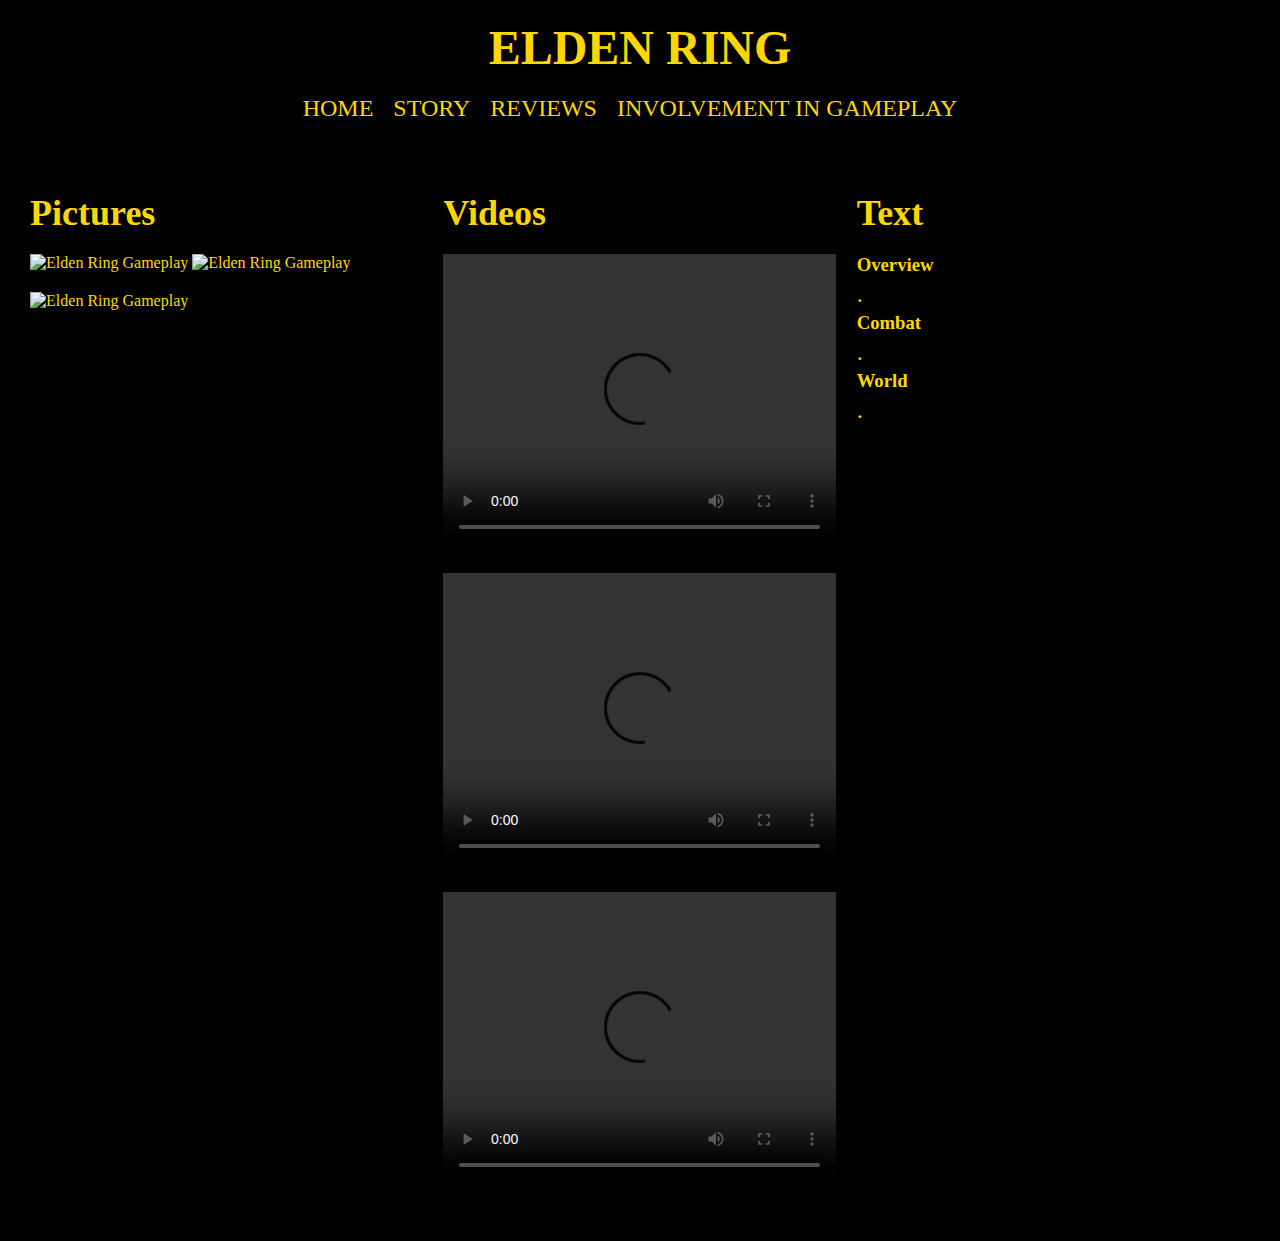
==== index.html @ 88ec17e2 "Rename ELDEN RING.html to index.html" ====
<!DOCTYPE html>
<html lang="en">
    
<head>
	<title>ELDEN RING</title>
	<link rel="stylesheet" type="text/css" href="style.css">
</head>
<body>
	<header>
		<h1>ELDEN RING</h1>
		<nav>
			<ul>
				<li><a href="#">HOME</a></li>
				<li><a href="#">STORY</a></li>
				<li><a href="#">REVIEWS</a></li>
                <li><a href="#">INVOLVEMENT IN GAMEPLAY</a></li>
			</ul>
		</nav>
	</header>
	<main>
		<div class="column">
			<h2>Pictures</h2>
			<img src="eldenring1.jpg" alt="Elden Ring Gameplay">
			<img src="eldenring2.jpg" alt="Elden Ring Gameplay">
			<img src="eldenring3.jpg" alt="Elden Ring Gameplay">
		</div>
		<div class="column">
			<h2>Videos</h2>
			<video width="320" height="240" controls>
				<source src="eldenringvideo1.mp4" type="video/mp4">
				<source src="eldenringvideo1.ogg" type="video/ogg">
				Your browser does not support the video tag.
			</video>
			<video width="320" height="240" controls>
				<source src="eldenringvideo2.mp4" type="video/mp4">
				<source src="eldenringvideo2.ogg" type="video/ogg">
				Your browser does not support the video tag.
			</video>
			<video width="320" height="240" controls>
				<source src="eldenringvideo3.mp4" type="video/mp4">
				<source src="eldenringvideo3.ogg" type="video/ogg">
				Your browser does not support the video tag.
			</video>
		</div>
		<div class="column">
			<h2>Text</h2>
			<section id="overview">
				<h3>Overview</h3>
				<p>.</p>
			</section>
			<section id="combat">
				<h3>Combat</h3>
				<p>.</p>
			</section>
			<section id="world">
				<h3>World</h3>
                <p>.</p>
            </section>
        </div>
    </main>
    </body>
</html>
---- style.css ----
* {
    margin: 0;
    padding: 0;
    box-sizing: border-box;
}

body {
    background-color: black;
}

header {
    display: flex;
    flex-direction: column;
    justify-content: center;
    align-items: center;
    background-color: black;
    padding: 20px;
}

h1 {
    font-size: 48px;
    color: gold;
}

nav {
    display: flex;
    justify-content: center;
    align-items: center;
    margin-top: 20px;
    margin-bottom: 20px;
}

nav ul {
    list-style: none;
    display: flex;
}

nav li {
    margin-right: 20px;
}

nav a {
    text-decoration: none;
    color: gold;
    font-size: 24px;
}

nav a:hover {
    color: white;
}

main {
    display: flex;
    flex-wrap: wrap;
    justify-content: center;
    padding: 20px;
}

.column {
    flex-basis: 33.33%;
    padding: 10px;
    color: gold;
}

.column h2 {
    font-size: 36px;
    margin-bottom: 20px;
}

.column img {
    width: 100%;
    height: auto;
    margin-bottom: 20px;
}

.column video {
    width: 100%;
    height: auto;
    margin-bottom: 20px;
}

.column p {
    font-size: 24px;
    line-height: 1.5;
}
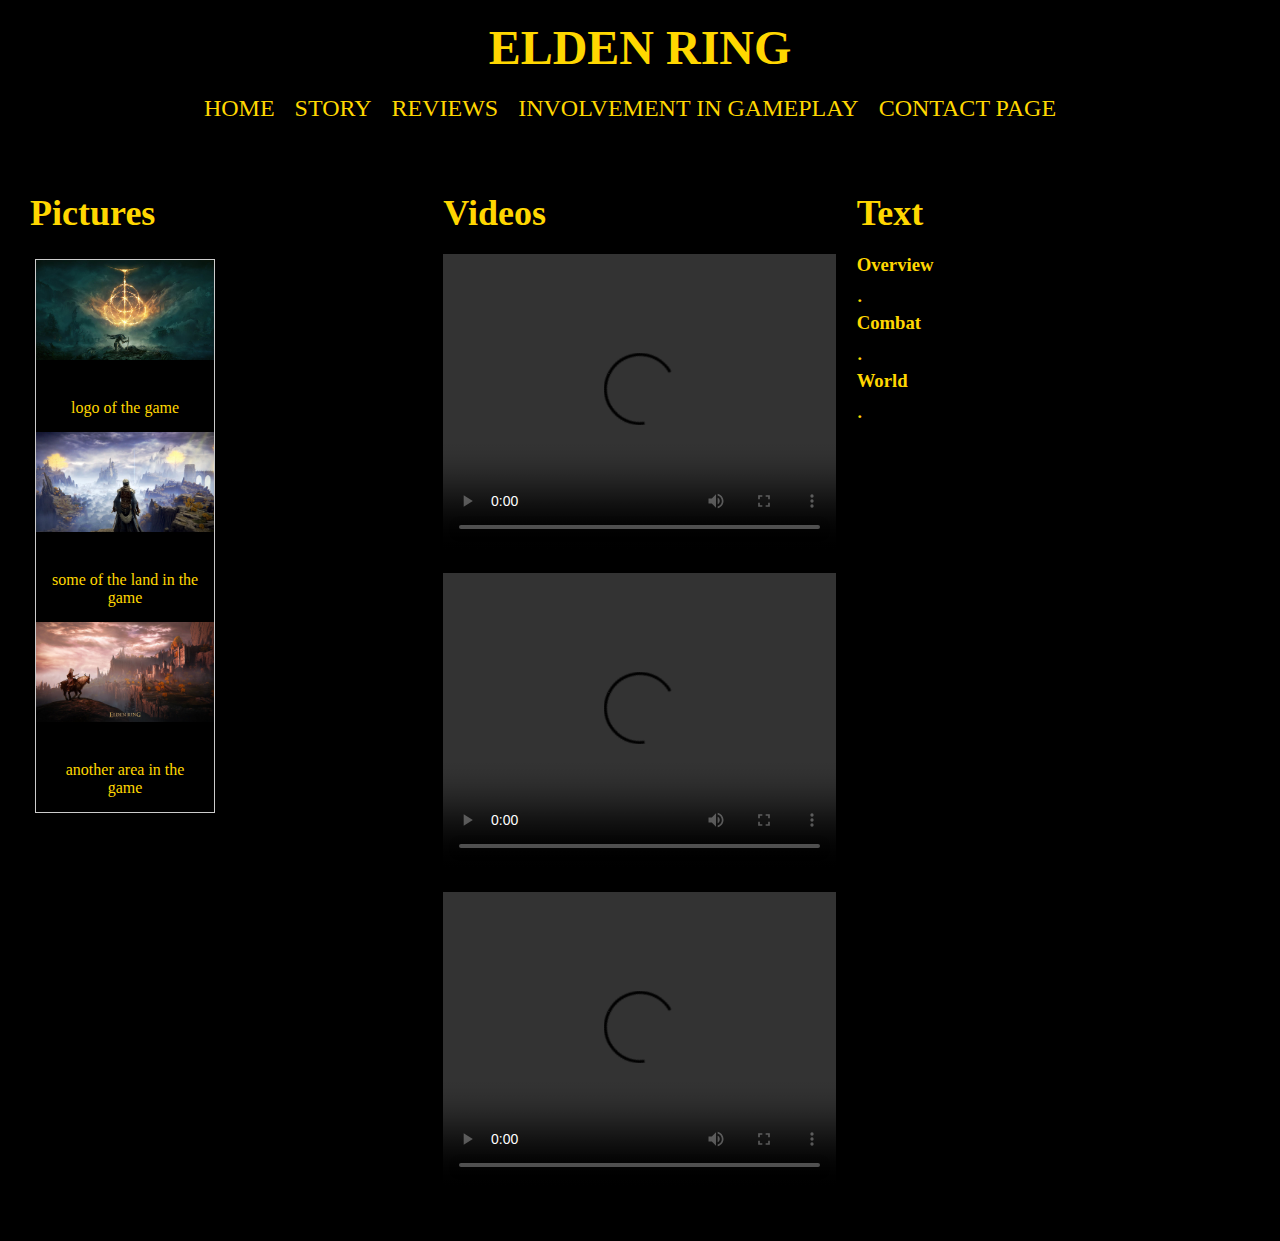
==== commit 63100771: "Rename ELDEN RING.html to index.html" ====
--- a/index.html
+++ b/index.html
@@ -10,20 +10,26 @@
 		<h1>ELDEN RING</h1>
 		<nav>
 			<ul>
-				<li><a href="#">HOME</a></li>
+				<li><a href="ELDEN%20RING.html">HOME</a></li>
 				<li><a href="#">STORY</a></li>
 				<li><a href="#">REVIEWS</a></li>
                 <li><a href="#">INVOLVEMENT IN GAMEPLAY</a></li>
+                <li><a href="Contact%20Page.html">CONTACT PAGE</a></li>
 			</ul>
 		</nav>
 	</header>
 	<main>
 		<div class="column">
 			<h2>Pictures</h2>
+            <div class="gallery">
 			<img src="eldenring1.jpg" alt="Elden Ring Gameplay">
+                <div class="desc">logo of the game</div>
 			<img src="eldenring2.jpg" alt="Elden Ring Gameplay">
+                <div class="desc">some of the land in the game</div>
 			<img src="eldenring3.jpg" alt="Elden Ring Gameplay">
-		</div>
+                <div class="desc">another area in the game</div>
+            </div>
+        </div>    
 		<div class="column">
 			<h2>Videos</h2>
 			<video width="320" height="240" controls>
--- a/style.css
+++ b/style.css
@@ -82,4 +82,25 @@
 .column p {
     font-size: 24px;
     line-height: 1.5;
+}
+
+div.gallery {
+  margin: 5px;
+  border: 1px solid #ccc;
+  float: left;
+  width: 180px;
+}
+
+div.gallery:hover {
+  border: 1px solid #777;
+}
+
+div.gallery img {
+  width: 100%;
+  height: auto;
+}
+
+div.desc {
+  padding: 15px;
+  text-align: center;
 }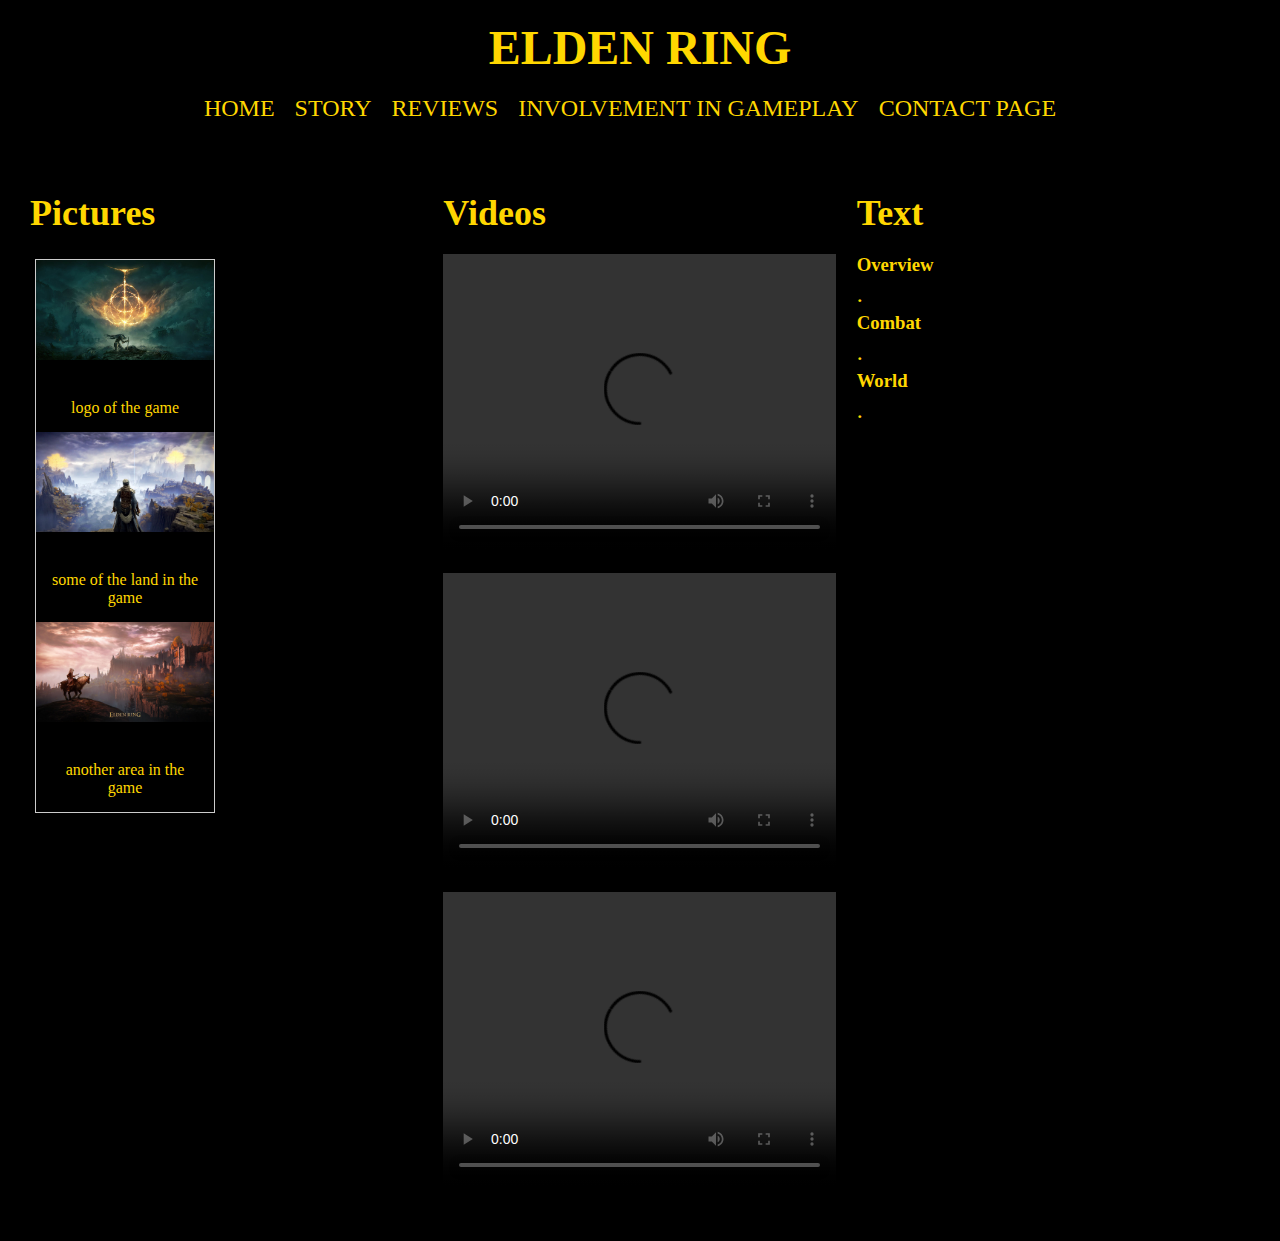
==== commit 9167429a: "Update index.html" ====
--- a/index.html
+++ b/index.html
@@ -10,7 +10,7 @@
 		<h1>ELDEN RING</h1>
 		<nav>
 			<ul>
-				<li><a href="ELDEN%20RING.html">HOME</a></li>
+				<li><a href="index.html">HOME</a></li>
 				<li><a href="#">STORY</a></li>
 				<li><a href="#">REVIEWS</a></li>
                 <li><a href="#">INVOLVEMENT IN GAMEPLAY</a></li>
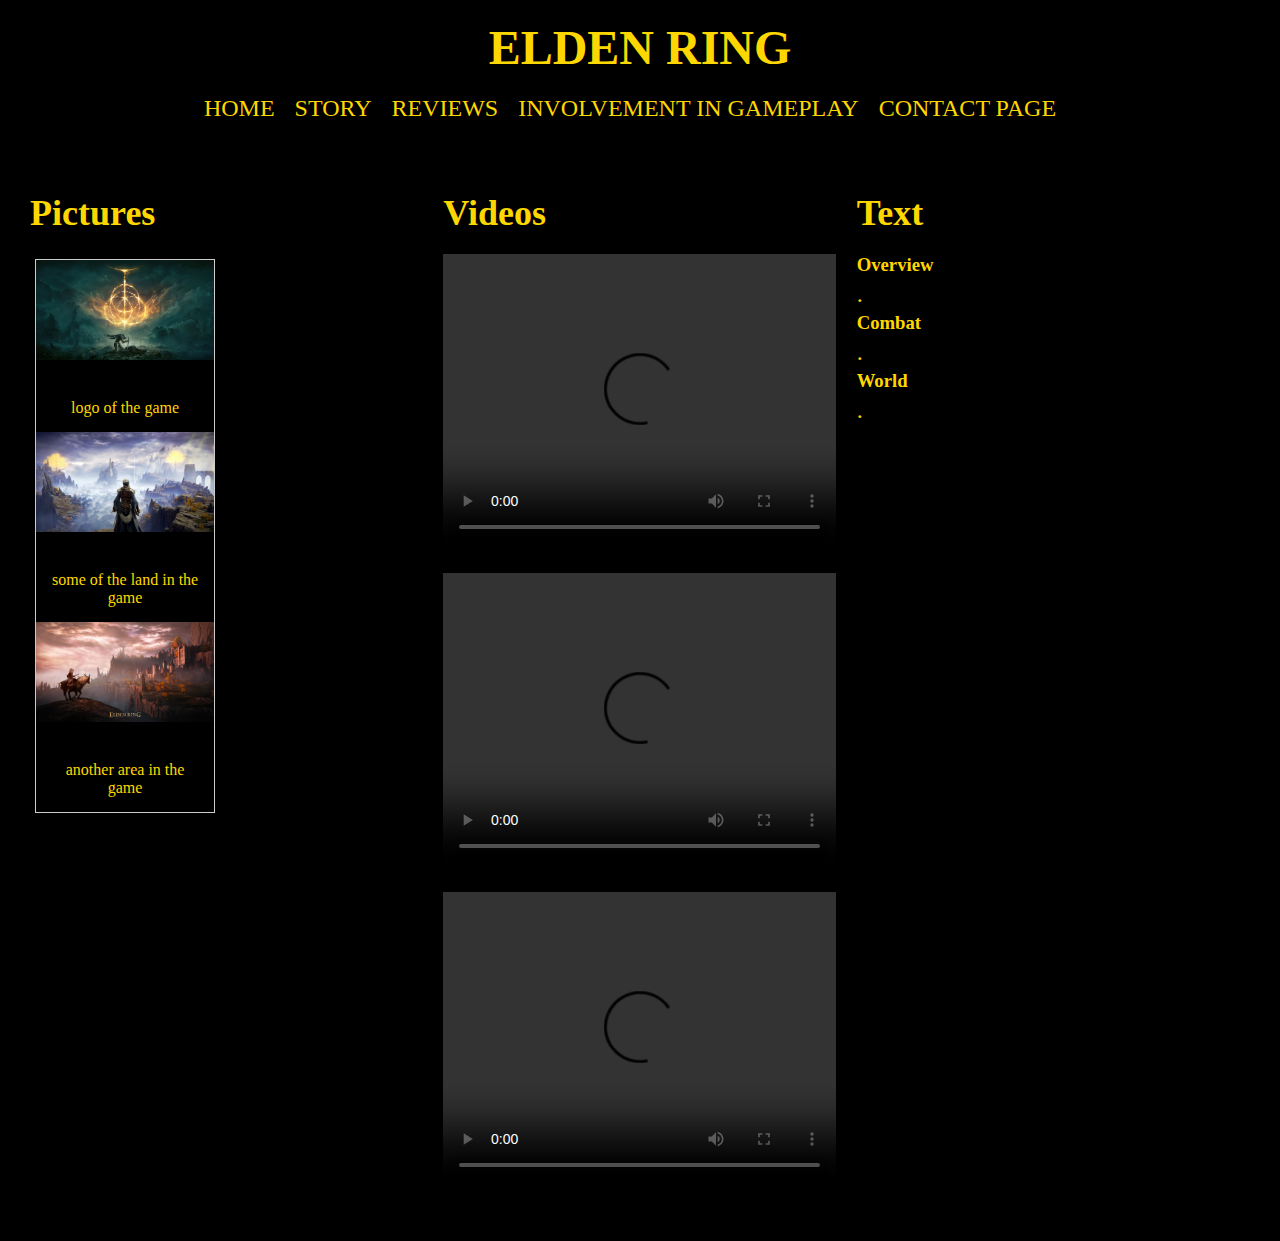
==== commit 5648d428: "Update and rename ELDEN RING.html to index.html" ====
--- a/index.html
+++ b/index.html
@@ -11,8 +11,8 @@
 		<nav>
 			<ul>
 				<li><a href="index.html">HOME</a></li>
-				<li><a href="#">STORY</a></li>
-				<li><a href="#">REVIEWS</a></li>
+				<li><a href="Story.html">STORY</a></li>
+				<li><a href="Reviews.html">REVIEWS</a></li>
                 <li><a href="#">INVOLVEMENT IN GAMEPLAY</a></li>
                 <li><a href="Contact%20Page.html">CONTACT PAGE</a></li>
 			</ul>
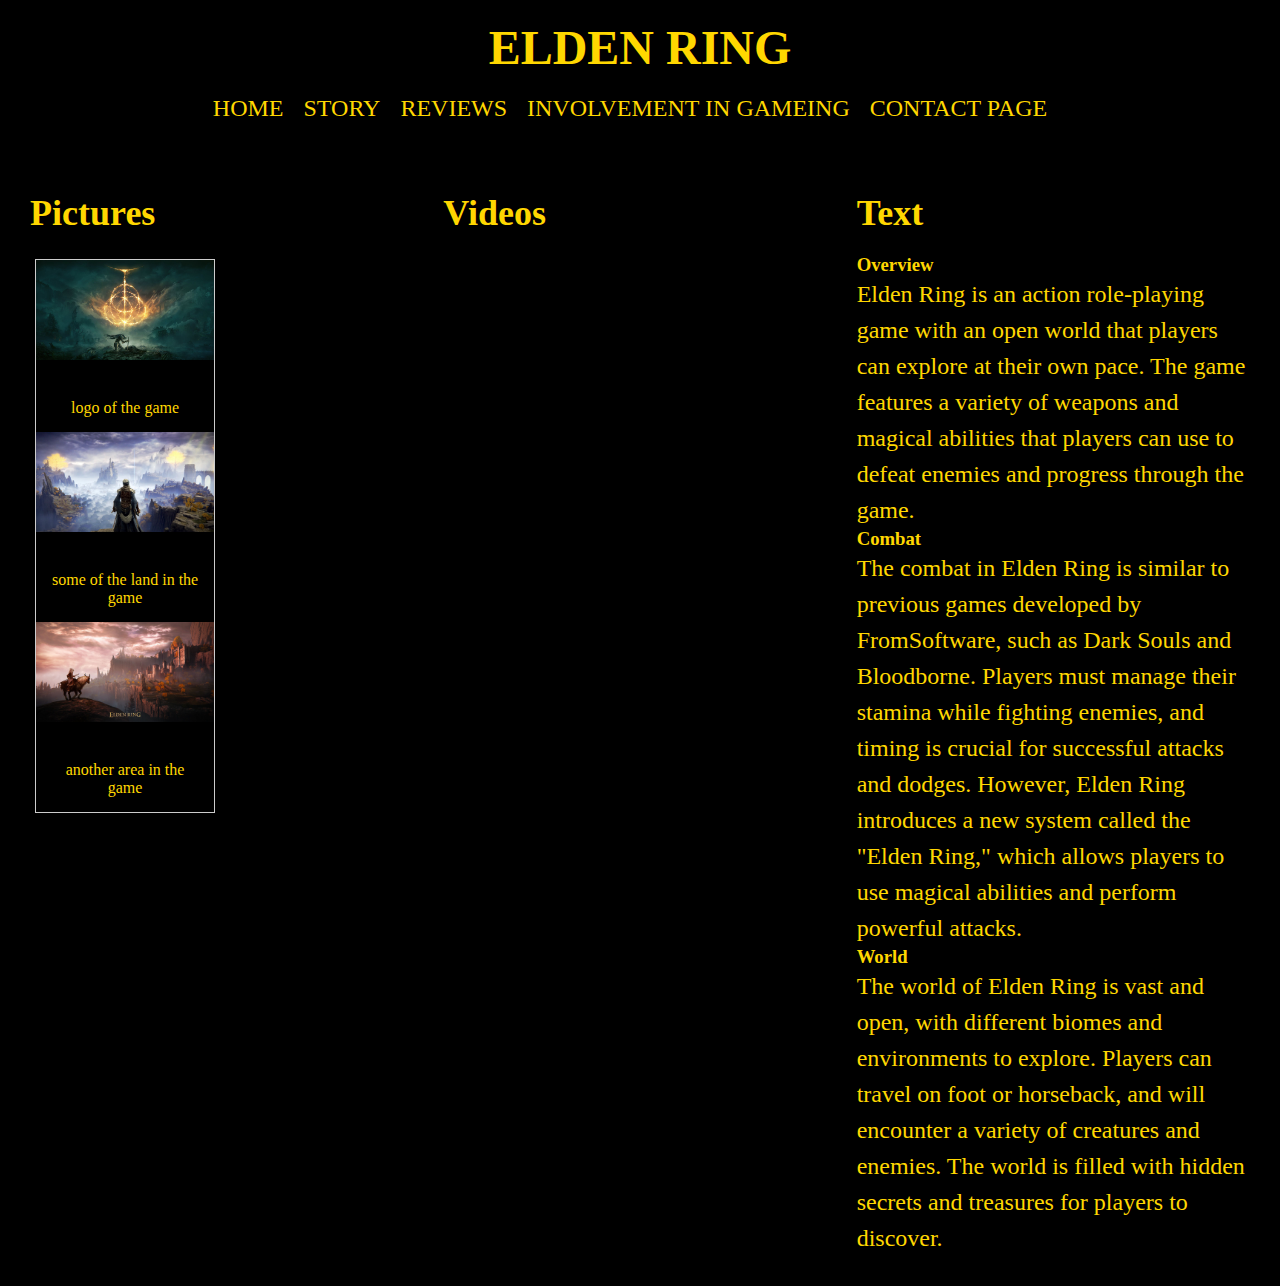
==== commit 4402211c: "Update index.html" ====
--- a/index.html
+++ b/index.html
@@ -13,7 +13,7 @@
 				<li><a href="index.html">HOME</a></li>
 				<li><a href="Story.html">STORY</a></li>
 				<li><a href="Reviews.html">REVIEWS</a></li>
-                <li><a href="#">INVOLVEMENT IN GAMEPLAY</a></li>
+               <li><a href="GAMING.html">INVOLVEMENT IN GAMEING</a></li>
                 <li><a href="Contact%20Page.html">CONTACT PAGE</a></li>
 			</ul>
 		</nav>
@@ -32,35 +32,23 @@
         </div>    
 		<div class="column">
 			<h2>Videos</h2>
-			<video width="320" height="240" controls>
-				<source src="eldenringvideo1.mp4" type="video/mp4">
-				<source src="eldenringvideo1.ogg" type="video/ogg">
-				Your browser does not support the video tag.
-			</video>
-			<video width="320" height="240" controls>
-				<source src="eldenringvideo2.mp4" type="video/mp4">
-				<source src="eldenringvideo2.ogg" type="video/ogg">
-				Your browser does not support the video tag.
-			</video>
-			<video width="320" height="240" controls>
-				<source src="eldenringvideo3.mp4" type="video/mp4">
-				<source src="eldenringvideo3.ogg" type="video/ogg">
-				Your browser does not support the video tag.
-			</video>
+				<iframe src="https://www.youtube.com/embed/E3Huy2cdih0" frameborder="0" allowfullscreen>></iframe>
+                <iframe src="https://www.youtube.com/embed/OT8if6DXOFQ" frameborder="0" allowfullscreen></iframe>
+                <iframe src="https://www.youtube.com/embed/K_03kFqWfqs" frameborder="0" allowfullscreen></iframe>
 		</div>
 		<div class="column">
 			<h2>Text</h2>
 			<section id="overview">
 				<h3>Overview</h3>
-				<p>.</p>
+				<p>Elden Ring is an action role-playing game with an open world that players can explore at their own pace. The game features a variety of weapons and magical abilities that players can use to defeat enemies and progress through the game.</p>
 			</section>
 			<section id="combat">
 				<h3>Combat</h3>
-				<p>.</p>
+				<p>The combat in Elden Ring is similar to previous games developed by FromSoftware, such as Dark Souls and Bloodborne. Players must manage their stamina while fighting enemies, and timing is crucial for successful attacks and dodges. However, Elden Ring introduces a new system called the "Elden Ring," which allows players to use magical abilities and perform powerful attacks.</p>
 			</section>
 			<section id="world">
 				<h3>World</h3>
-                <p>.</p>
+                <p>The world of Elden Ring is vast and open, with different biomes and environments to explore. Players can travel on foot or horseback, and will encounter a variety of creatures and enemies. The world is filled with hidden secrets and treasures for players to discover.</p>
             </section>
         </div>
     </main>
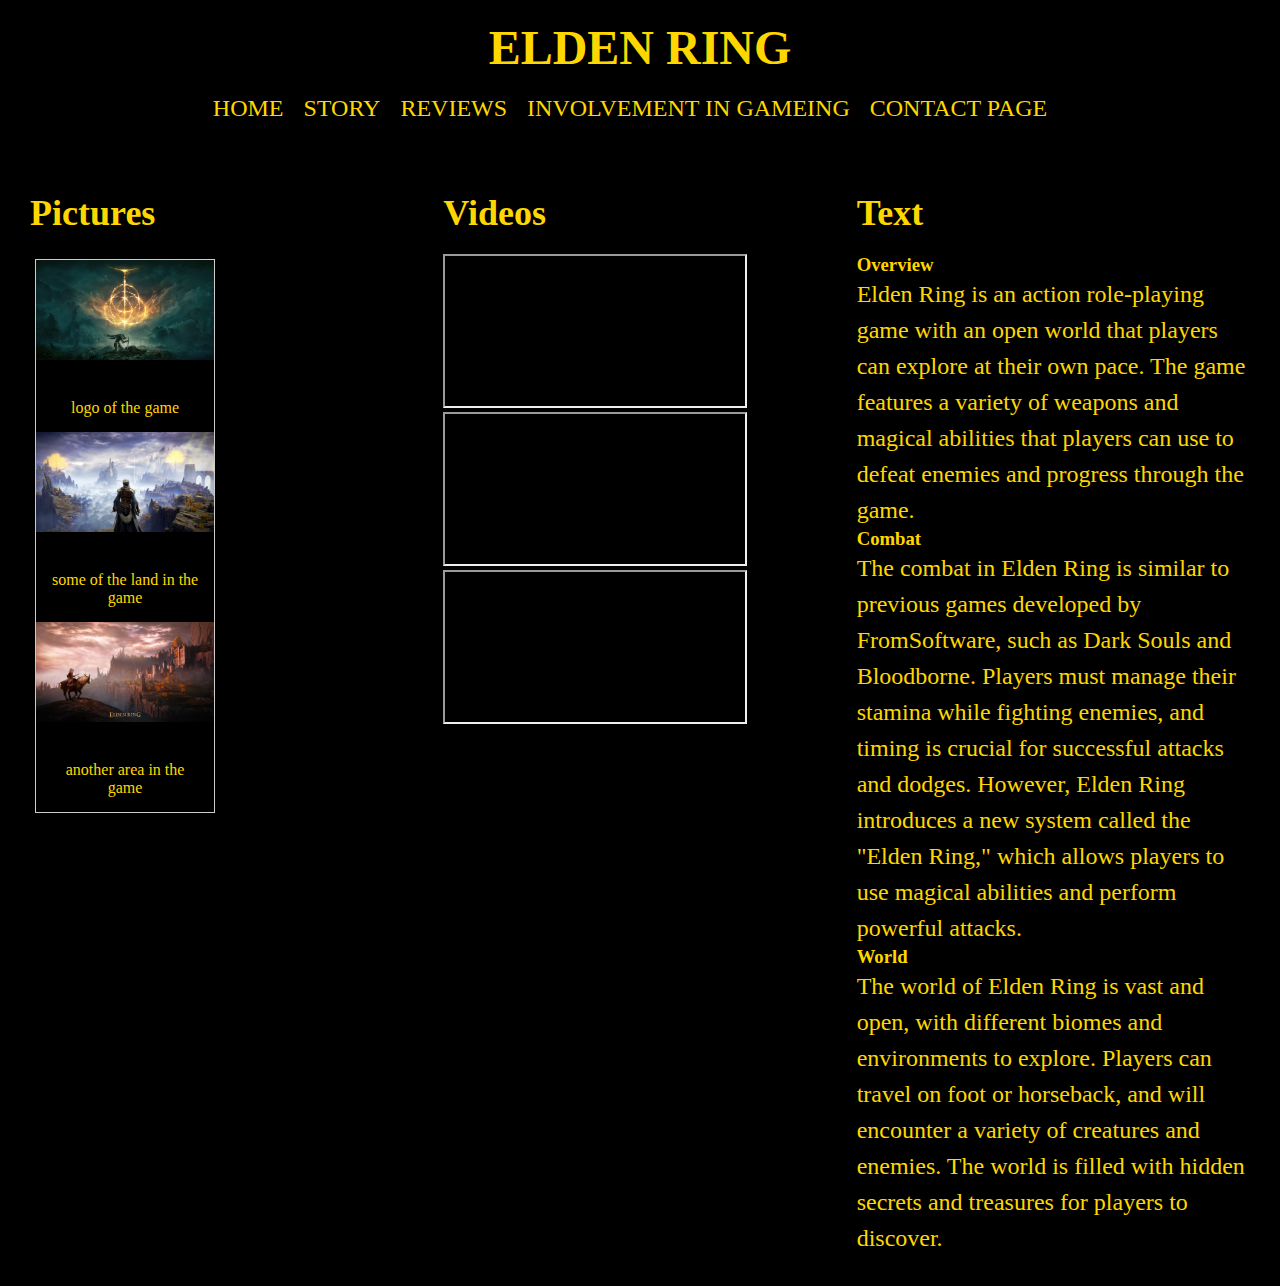
==== commit 61a9e534: "Update index.html" ====
--- a/index.html
+++ b/index.html
@@ -32,9 +32,9 @@
         </div>    
 		<div class="column">
 			<h2>Videos</h2>
-				<iframe src="https://www.youtube.com/embed/E3Huy2cdih0" frameborder="0" allowfullscreen>></iframe>
-                <iframe src="https://www.youtube.com/embed/OT8if6DXOFQ" frameborder="0" allowfullscreen></iframe>
-                <iframe src="https://www.youtube.com/embed/K_03kFqWfqs" frameborder="0" allowfullscreen></iframe>
+				<iframe src="https://www.youtube.com/embed/E3Huy2cdih0"></iframe>
+                <iframe src="https://www.youtube.com/embed/OT8if6DXOFQ"></iframe>
+                <iframe src="https://www.youtube.com/embed/K_03kFqWfqs"></iframe>
 		</div>
 		<div class="column">
 			<h2>Text</h2>
